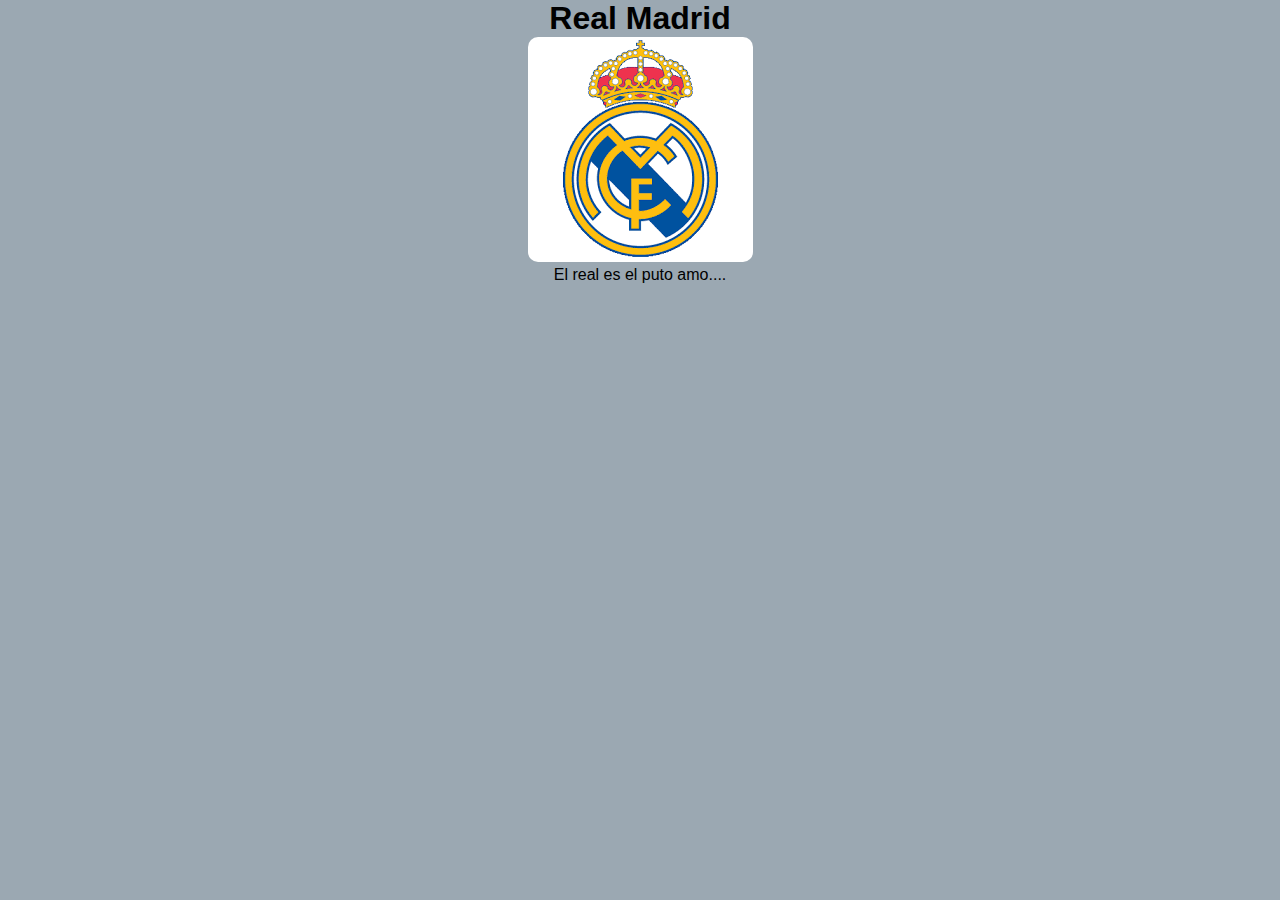
==== index.html @ 3c643d00 "el real es puto" ====
<!DOCTYPE html>
<html lang="en">
<head>
    <meta charset="UTF-8">
    <meta name="viewport" content="width=device-width, initial-scale=1.0">
    <title>Real Madrid</title>
    <link rel="stylesheet" href="style.css">
</head>
<body>
    <main>
        <header>
            <h1>Real Madrid</h1>
            <img src="./img/descarga.png" alt="real">
            <p>El real es el puto amo....</p>
        </header>
    </main>
</body>
</html>
---- style.css ----
* {
    margin: 0;
    padding: 0;
    box-sizing: border-box;
}

body {
    font-family: sans-serif;
    background-color: #9BA8B2;
}

header {
    text-align: center;
    align-items: center;
}

img {
    border-radius: 10px;
}
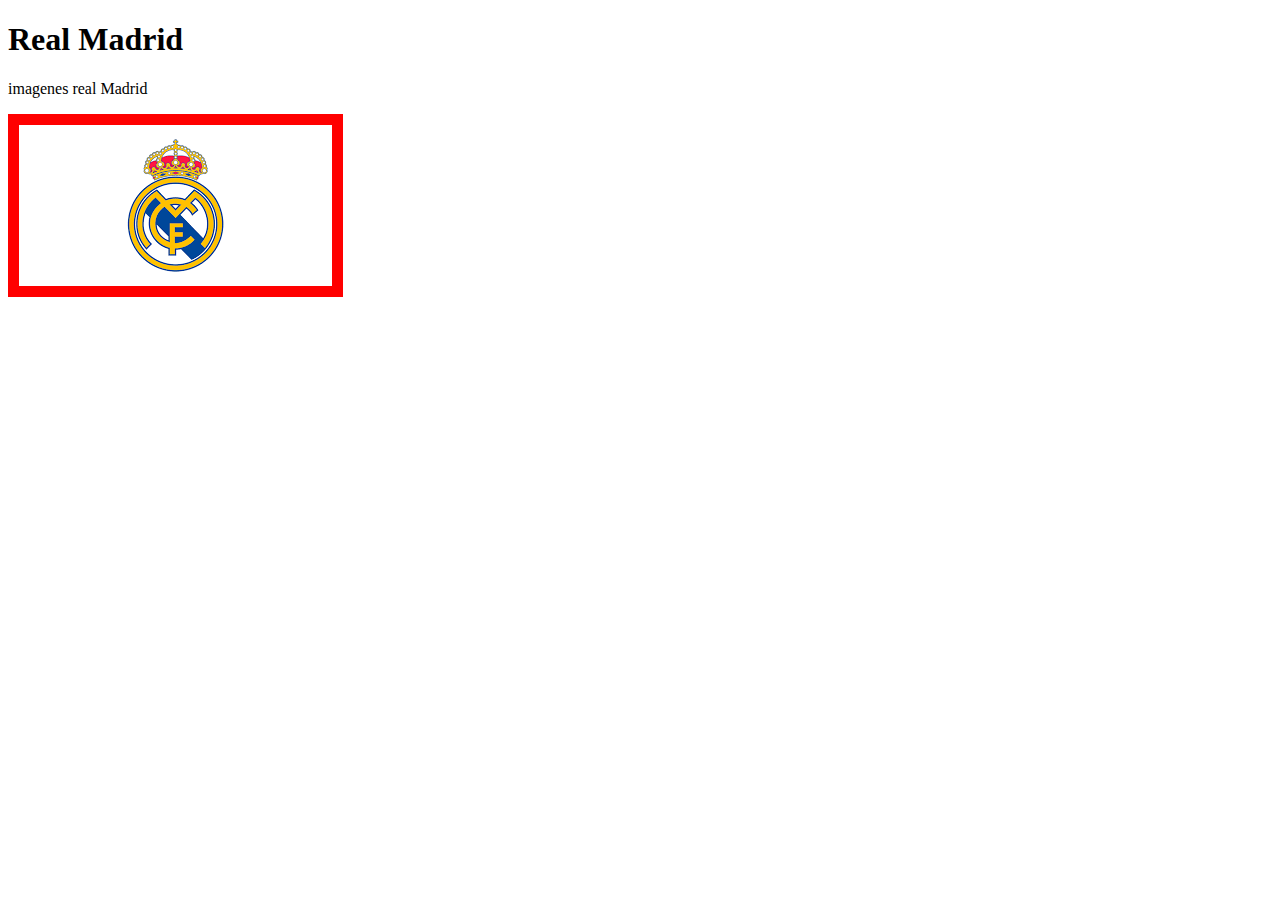
==== commit ed5645e5: "agregados" ====
--- a/index.html
+++ b/index.html
@@ -3,16 +3,12 @@
 <head>
     <meta charset="UTF-8">
     <meta name="viewport" content="width=device-width, initial-scale=1.0">
+    <link rel="stylesheet" href="./css/style.css">
     <title>Real Madrid</title>
-    <link rel="stylesheet" href="style.css">
 </head>
 <body>
-    <main>
-        <header>
-            <h1>Real Madrid</h1>
-            <img src="./img/descarga.png" alt="real">
-            <p>El real es el puto amo....</p>
-        </header>
-    </main>
+    <h1>Real Madrid</h1>
+    <p>imagenes real Madrid</p>
+    <img src="./imagenes/descarga.png" alt="Imagenes"/>
 </body>
 </html>--- a/css/style.css
+++ b/css/style.css
@@ -0,0 +1,5 @@
+img{
+    padding: 10px;
+    background-color:red;
+    border: 1px solid red;
+}